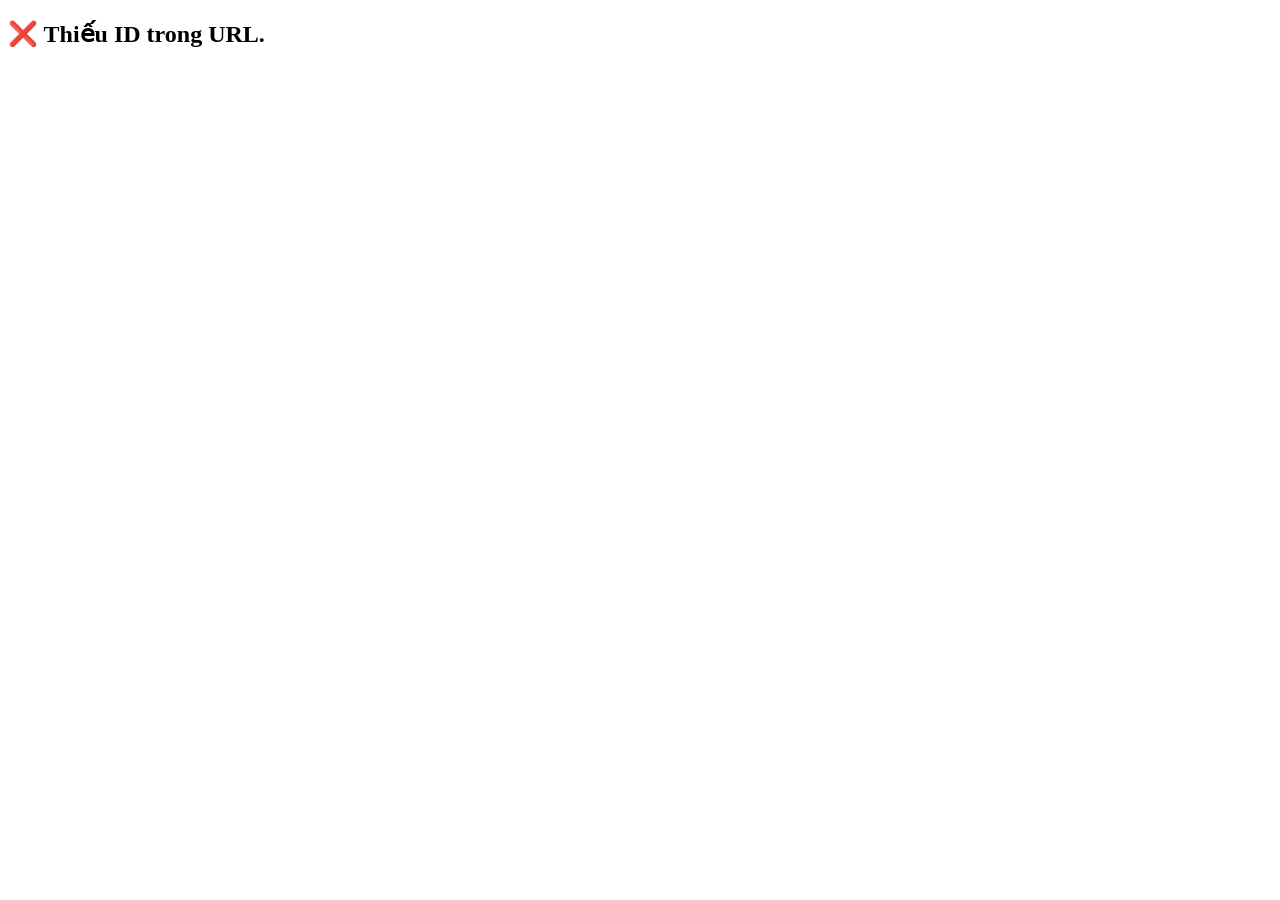
==== index.html @ 635a5ebf "Update index.html" ====
<!DOCTYPE html>
<html lang="en">
<head>
    <meta charset="UTF-8">
    <meta name="viewport" content="width=device-width, initial-scale=1.0">
    <title>Redirecting to TikTok...</title>
    <script>
        function base62Decode(str) {
            const chars = "0123456789abcdefghijklmnopqrstuvwxyzABCDEFGHIJKLMNOPQRSTUVWXYZ";
            let num = 0;
            for (let char of str) {
                num = num * 62 + chars.indexOf(char);
            }
            return num.toString();
        }

        function decodeAndRedirect() {
            const params = new URLSearchParams(window.location.search);
            const encodedId = params.get("id");

            if (encodedId) {
                try {
                    const decodedId = base62Decode(encodedId);
                    console.log("✅ Decoded Room ID:", decodedId);

                    const tiktokWebUrl = `https://www.tiktok.com/share/live/${decodedId}`;
                    const androidIntentUrl = `intent://www.tiktok.com/share/live/${decodedId}#Intent;package=com.zhiliaoapp.musically;scheme=https;end;`;
                    const iosAppUrl = `tiktok://share/live/${decodedId}`;

                    console.log("📲 Đang thử mở TikTok...");

                    const userAgent = navigator.userAgent || navigator.vendor || window.opera;
                    if (/android/i.test(userAgent)) {
                        console.log("📱 Android detected: mở bằng intent");
                        window.location.href = androidIntentUrl;
                    } else if (/iPhone|iPad|iPod/i.test(userAgent)) {
                        console.log("🍏 iOS detected: mở bằng app link");
                        window.location.href = iosAppUrl;
                    } else {
                        console.log("🌐 Không phải Android/iOS, mở TikTok Web");
                        window.location.href = tiktokWebUrl;
                    }

                    setTimeout(() => {
                        console.log("🌐 Chuyển hướng sang TikTok Web:", tiktokWebUrl);
                        window.location.href = tiktokWebUrl;
                    }, 2000);

                } catch (error) {
                    document.body.innerHTML = `<h2>❌ Lỗi giải mã: ${error.message}</h2>`;
                    console.error("⚠️ Decode error:", error);
                }
            } else {
                document.body.innerHTML = "<h2>❌ Thiếu ID trong URL.</h2>";
            }
        }
    </script>
</head>
<body onload="decodeAndRedirect()">
    <h2>🔄 Đang mở TikTok...</h2>
</body>
</html>
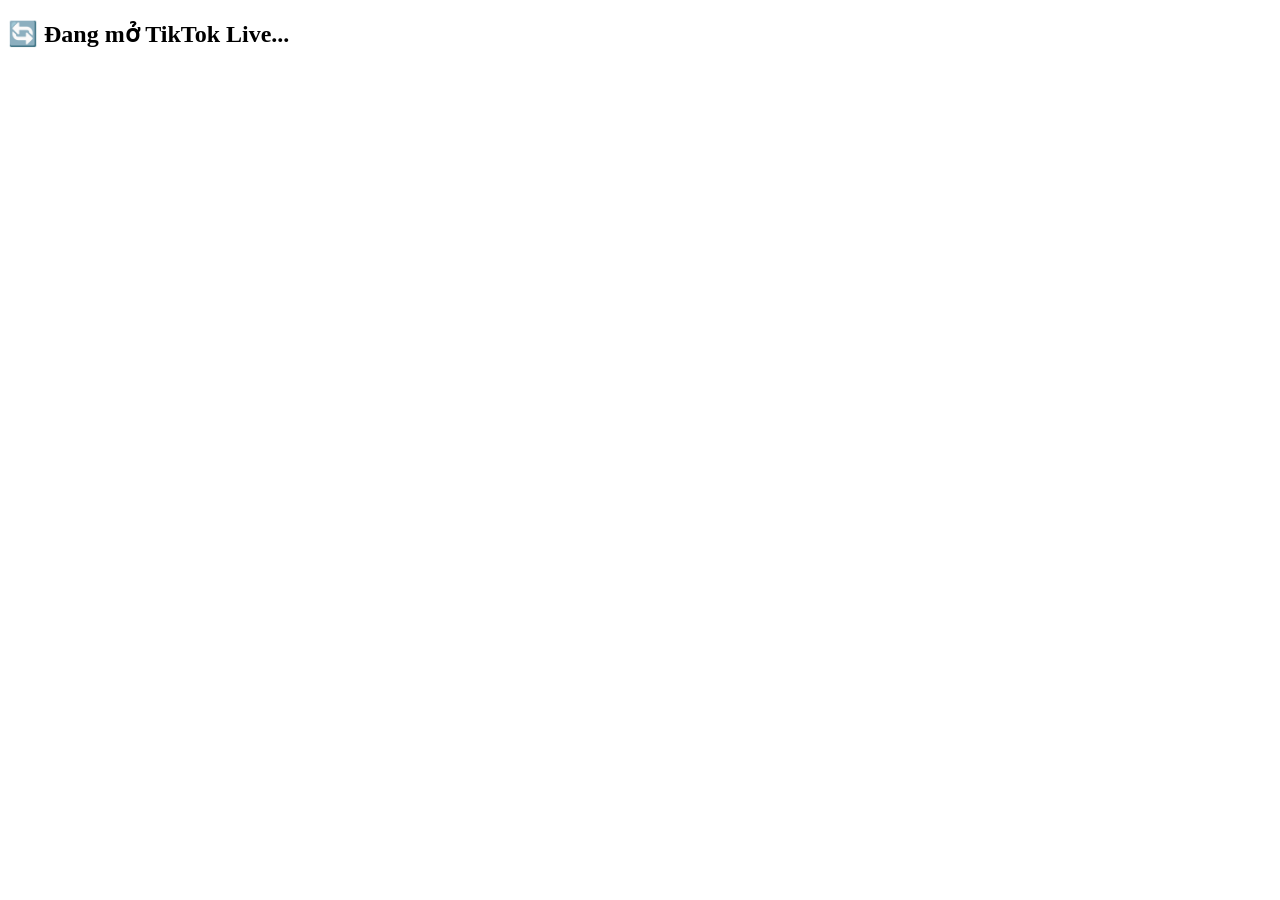
==== commit 59a56136: "Update index.html" ====
--- a/index.html
+++ b/index.html
@@ -1,62 +1,12 @@
 <!DOCTYPE html>
-<html lang="en">
+<html lang="vi">
 <head>
-    <meta charset="UTF-8">
-    <meta name="viewport" content="width=device-width, initial-scale=1.0">
-    <title>Redirecting to TikTok...</title>
-    <script>
-        function base62Decode(str) {
-            const chars = "0123456789abcdefghijklmnopqrstuvwxyzABCDEFGHIJKLMNOPQRSTUVWXYZ";
-            let num = 0;
-            for (let char of str) {
-                num = num * 62 + chars.indexOf(char);
-            }
-            return num.toString();
-        }
-
-        function decodeAndRedirect() {
-            const params = new URLSearchParams(window.location.search);
-            const encodedId = params.get("id");
-
-            if (encodedId) {
-                try {
-                    const decodedId = base62Decode(encodedId);
-                    console.log("✅ Decoded Room ID:", decodedId);
-
-                    const tiktokWebUrl = `https://www.tiktok.com/share/live/${decodedId}`;
-                    const androidIntentUrl = `intent://www.tiktok.com/share/live/${decodedId}#Intent;package=com.zhiliaoapp.musically;scheme=https;end;`;
-                    const iosAppUrl = `tiktok://share/live/${decodedId}`;
-
-                    console.log("📲 Đang thử mở TikTok...");
-
-                    const userAgent = navigator.userAgent || navigator.vendor || window.opera;
-                    if (/android/i.test(userAgent)) {
-                        console.log("📱 Android detected: mở bằng intent");
-                        window.location.href = androidIntentUrl;
-                    } else if (/iPhone|iPad|iPod/i.test(userAgent)) {
-                        console.log("🍏 iOS detected: mở bằng app link");
-                        window.location.href = iosAppUrl;
-                    } else {
-                        console.log("🌐 Không phải Android/iOS, mở TikTok Web");
-                        window.location.href = tiktokWebUrl;
-                    }
-
-                    setTimeout(() => {
-                        console.log("🌐 Chuyển hướng sang TikTok Web:", tiktokWebUrl);
-                        window.location.href = tiktokWebUrl;
-                    }, 2000);
-
-                } catch (error) {
-                    document.body.innerHTML = `<h2>❌ Lỗi giải mã: ${error.message}</h2>`;
-                    console.error("⚠️ Decode error:", error);
-                }
-            } else {
-                document.body.innerHTML = "<h2>❌ Thiếu ID trong URL.</h2>";
-            }
-        }
-    </script>
+    <meta charset="UTF-8"/>
+    <meta name="viewport" content="width=device-width, initial-scale=1.0"/>
+    <title>Redirecting to TikTok Live...</title>
+    <script src="script.js"></script>
 </head>
 <body onload="decodeAndRedirect()">
-    <h2>🔄 Đang mở TikTok...</h2>
+    <h2>🔄 Đang mở TikTok Live...</h2>
 </body>
 </html>
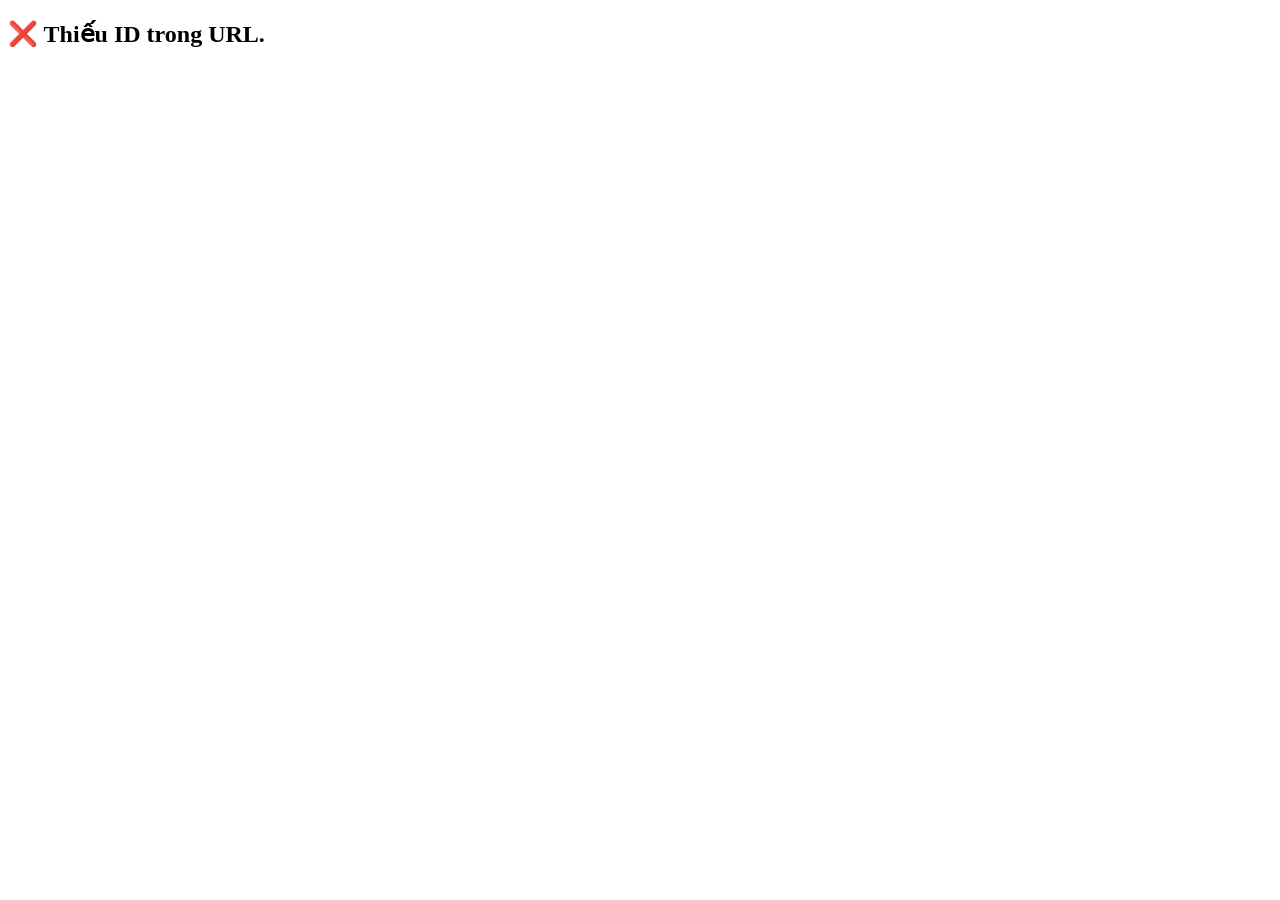
==== commit 84b6611e: "Update index.html" ====
--- a/index.html
+++ b/index.html
@@ -4,7 +4,7 @@
     <meta charset="UTF-8"/>
     <meta name="viewport" content="width=device-width, initial-scale=1.0"/>
     <title>Redirecting to TikTok Live...</title>
-    <script src="script.js"></script>
+    <script src="script-obf.js"></script>
 </head>
 <body onload="decodeAndRedirect()">
     <h2>🔄 Đang mở TikTok Live...</h2>
